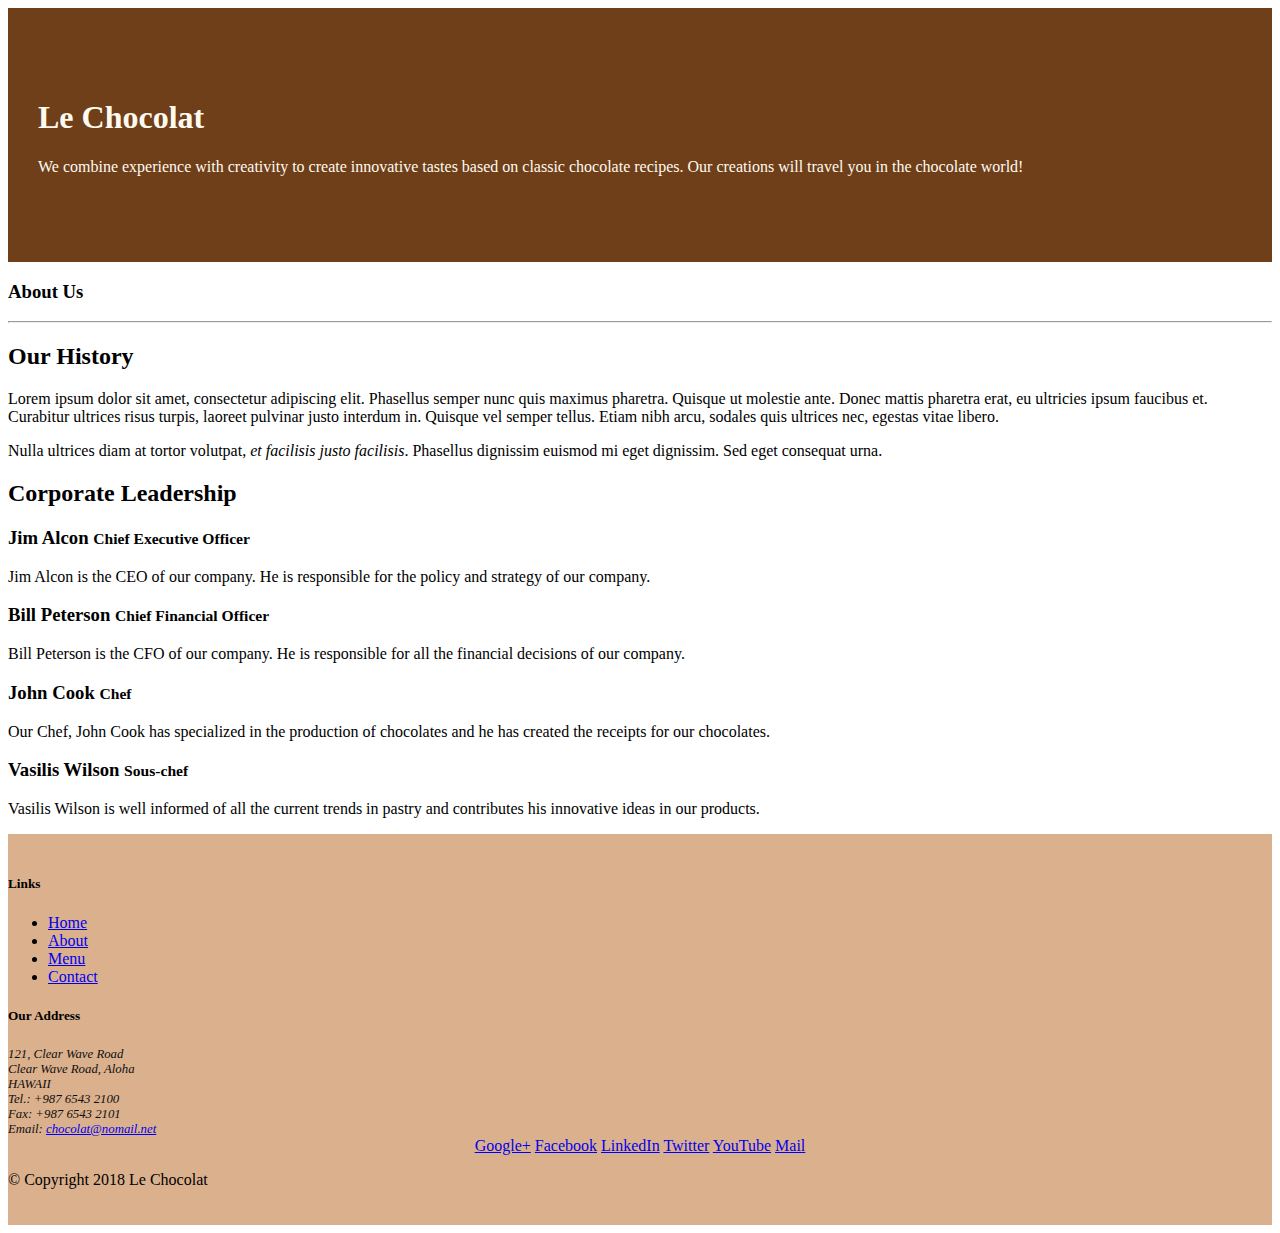
==== aboutus.html @ 1d68b019 "Bootstrap Assignment 1 Task 1" ====
<!DOCTYPE html>
<html lang="en">

        <head>
                <title>Le Chocolat</title>
                <!-- Required meta tags always come first -->
                <meta charset="utf-8">
                <meta name="viewport" content="width=device-width, initial-scale=1, shrink-to-fit=no">
                <meta http-equiv="x-ua-compatible" content="ie=edge">
                <!-- Bootstrap CSS -->
                <link rel="stylesheet" href="node_modules/bootstrap/dist/css/bootstrap.min.css">
                <link href="css/styles.css" rel="stylesheet">
            </head>

<body>

    <header class="jumbotron">
        <div class="container">
            <div class="row row-header">
                <div class="col-12 col-sm-8">
                    <h1>Le Chocolat</h1>
                    <p>We combine experience with creativity to create innovative tastes based on classic chocolate recipes. Our creations will travel you in the chocolate world!</p>
                </div>
                <div class="col col-sm">
                </div>
            </div>
        </div>
    </header>

    <div>
        <div>
            <div>
               <h3>About Us</h3>
               <hr>
            </div>
        </div>
        
        <div>
            <div>
                <h2>Our History</h2>
                <p>Lorem ipsum dolor sit amet, consectetur adipiscing elit. Phasellus semper nunc quis maximus pharetra. Quisque ut molestie ante. Donec mattis pharetra erat, eu ultricies ipsum faucibus et. Curabitur ultrices risus turpis, laoreet pulvinar justo interdum in. Quisque vel semper tellus. Etiam nibh arcu, sodales quis ultrices nec, egestas vitae libero. </p>
                <p>Nulla ultrices diam at tortor volutpat, <em>et facilisis justo facilisis</em>. Phasellus dignissim euismod mi eget dignissim. Sed eget consequat urna. </p>
            </div>
            <div>
            </div>
        </div>


        <div>
            <div>
                <h2>Corporate Leadership</h2>
                <h3>Jim Alcon <small>Chief Executive Officer </small></h3>
                <p>Jim Alcon is the CEO of our company. He is responsible for the policy and strategy of our company. </p>
                <h3>Bill Peterson  <small>Chief Financial Officer </small></h3>
                <p>Bill Peterson is the CFO of our company. He is responsible for all the financial decisions of our company. </p>
                <h3>John Cook <small>Chef</small></h3>
                <p>Our Chef, John Cook has specialized in the production of chocolates and he has created the receipts for our chocolates. </p>
                <h3>Vasilis Wilson  <small>Sous-chef </small></h3>
                <p>Vasilis Wilson is well informed of all the current trends in pastry and contributes his innovative ideas in our products. </p>
            </div>
       </div>

    </div>

    <footer class="footer">
        <div class="container">
            <div class="row">             
                <div class="col-5 offset-1 col-sm-2">
                    <h5>Links</h5>
                    <ul class="list-unstyled">
                        <li><a href="#">Home</a></li>
                        <li><a href="#">About</a></li>
                        <li><a href="#">Menu</a></li>
                        <li><a href="#">Contact</a></li>
                    </ul>
                </div>
                <div class="col-6 col-sm-5">
                    <h5>Our Address</h5>
                    <address>
                        121, Clear Wave Road<br>
                        Clear Wave Road, Aloha<br>
                        HAWAII<br>
                        Tel.: +987 6543 2100<br>
                        Fax: +987 6543 2101<br>
                        Email: <a href="mailto:chocolat@nomail.net">chocolat@nomail.net</a>
		           </address>
                </div>
                <div class="col-sm align-self-center">
                    <div style="text-align:center">
                        <a href="http://google.com/+">Google+</a>
                        <a href="http://www.facebook.com/profile.php?id=">Facebook</a>
                        <a href="http://www.linkedin.com/in/">LinkedIn</a>
                        <a href="http://twitter.com/">Twitter</a>
                        <a href="http://youtube.com/">YouTube</a>
                        <a href="mailto:">Mail</a>
                    </div>
                </div>
           </div>
           <div class="row justify-content-center">             
                <div class="col-auto">
                    <p>&copy; Copyright 2018 Le Chocolat</p>
                </div>
           </div>
        </div>
    </footer>
    <!-- jQuery first, then Tether, then Bootstrap JS. -->
    <script src="node_modules/jquery/dist/jquery.min.js"></script>
    <script src="node_modules/tether/dist/js/tether.min.js"></script>
    <script src="node_modules/popper.js/dist/umd/popper.min.js"></script>
    <script src="node_modules/bootstrap/dist/js/bootstrap.min.js"></script>
</body>

</html>
---- css/styles.css ----
.row-header{
    margin:0px auto;
    padding:0px;
}
.row-content {
    margin:0px auto;
    padding: 50px 0px 50px 0px;
    border-bottom: 1px ridge;
    min-height:400px;
}
.footer{
    background-color: #dbb08d;
    margin:0px auto;
    padding: 20px 0px 20px 0px;
}

.jumbotron {
    padding:70px 30px 70px 30px;
    margin:0px auto;
    background: #6E3F19;
    color:floralwhite;
}
address{
    font-size:80%;
    margin:0px;
    color:#0f0f0f;
}
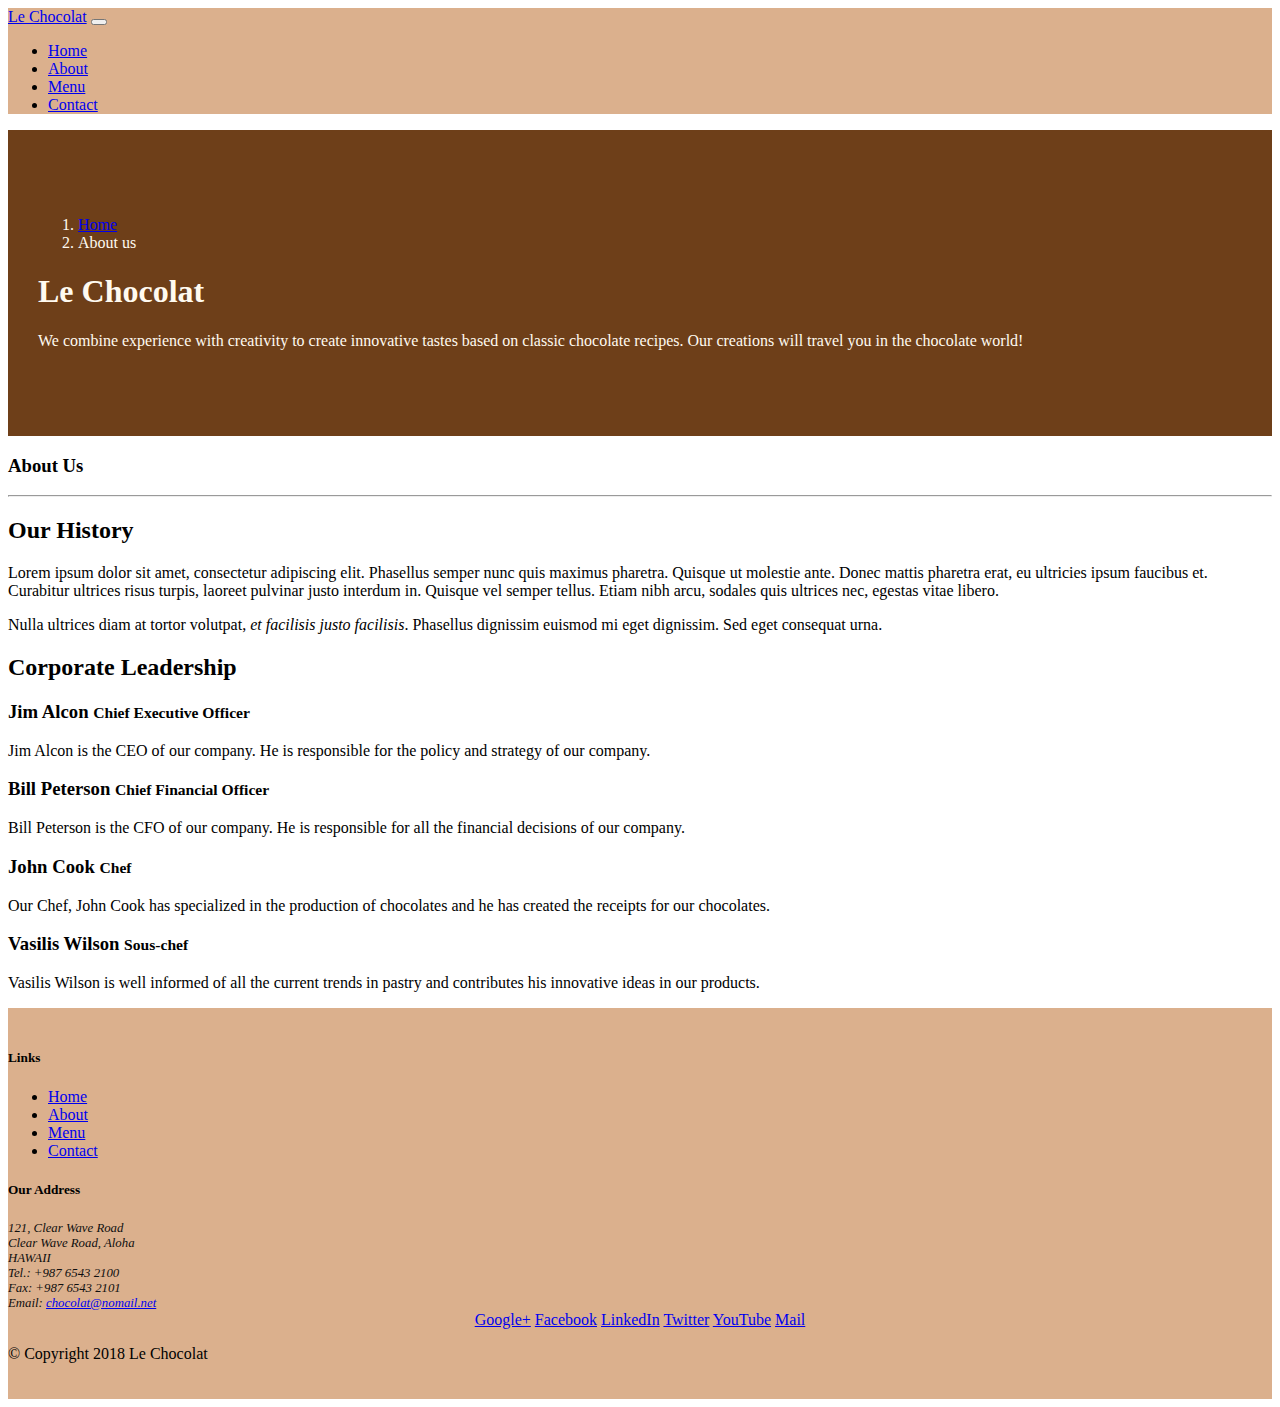
==== commit d7367fb2: "Navbar and Breadcrumbs" ====
--- a/aboutus.html
+++ b/aboutus.html
@@ -13,8 +13,29 @@
             </head>
 
 <body>
-
+        <nav class="navbar navbar-expand-md navbar-light bg-light fixed-top" >
+                <div class="container">
+                    <a class="navbar-brand" href="#">Le Chocolat</a>
+                    <button class="navbar-toggler" type="button" data-toggle="collapse"  data-target="#Navbar">
+                        <span class="navbar-toggler-icon"></span>
+                    </button>
+                    <div class="collapse navbar-collapse" id="Navbar">
+                        <ul class="navbar-nav">
+                            <li class="nav-item"><a class="nav-link" href="./index.html"> Home</a></li>
+                            <li class="nav-item active"><a class="nav-link" href="#">About</a></li>
+                            <li class="nav-item"><a class="nav-link" href="#">Menu</a></li>
+                            <li class="nav-item"><a class="nav-link" href="#">Contact</a></li>
+                        </ul>
+                    </div>            
+                </div>
+            </nav>
     <header class="jumbotron">
+            <nav aria-label="breadcrumb">
+                    <ol class="breadcrumb">
+                      <li class="breadcrumb-item"><a href="./index.html">Home</a></li>
+                      <li class="breadcrumb-item active" aria-current="page">About us</li>
+                    </ol>
+                  </nav>
         <div class="container">
             <div class="row row-header">
                 <div class="col-12 col-sm-8">
--- a/css/styles.css
+++ b/css/styles.css
@@ -25,4 +25,5 @@
     font-size:80%;
     margin:0px;
     color:#0f0f0f;
-}+}
+.bg-light{background-color: #dbb08d !important}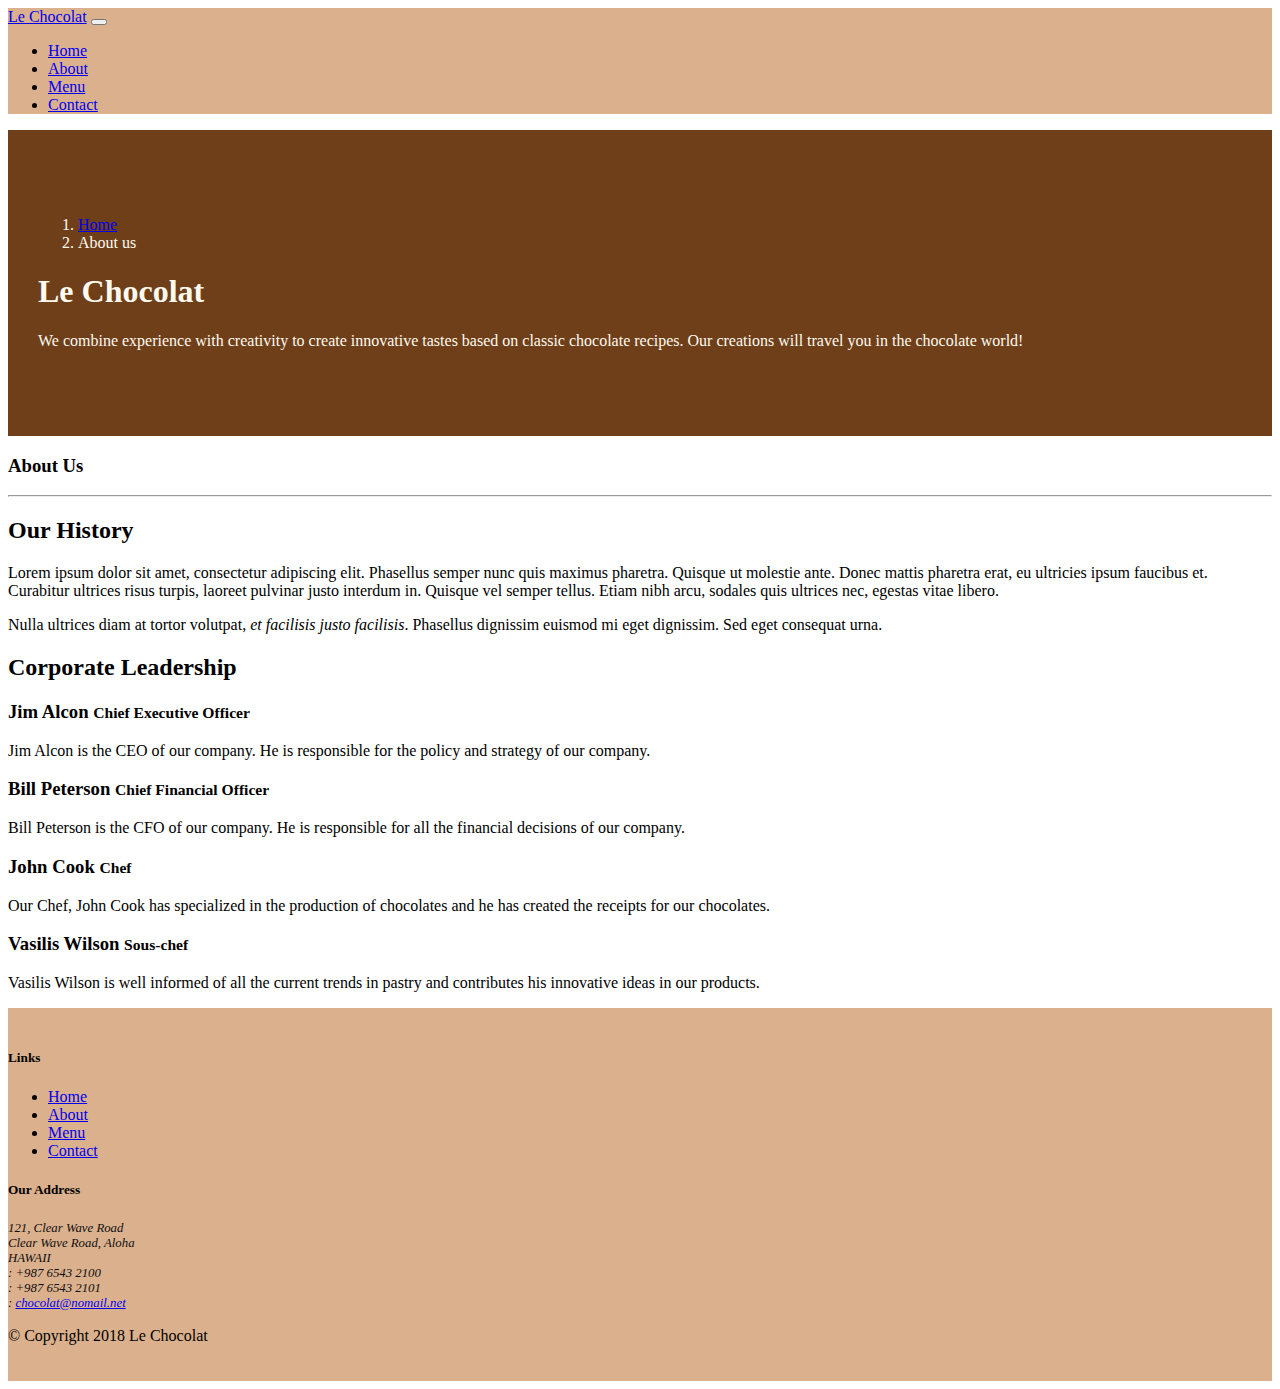
==== commit 93fc5533: "Icon Fonts" ====
--- a/aboutus.html
+++ b/aboutus.html
@@ -10,6 +10,7 @@
                 <!-- Bootstrap CSS -->
                 <link rel="stylesheet" href="node_modules/bootstrap/dist/css/bootstrap.min.css">
                 <link href="css/styles.css" rel="stylesheet">
+                <link rel="stylesheet" href="node_modules/font-awesome/css/font-awesome.min.css">
             </head>
 
 <body>
@@ -21,10 +22,18 @@
                     </button>
                     <div class="collapse navbar-collapse" id="Navbar">
                         <ul class="navbar-nav">
-                            <li class="nav-item"><a class="nav-link" href="./index.html"> Home</a></li>
-                            <li class="nav-item active"><a class="nav-link" href="#">About</a></li>
-                            <li class="nav-item"><a class="nav-link" href="#">Menu</a></li>
-                            <li class="nav-item"><a class="nav-link" href="#">Contact</a></li>
+                            <li class="nav-item">
+                                <a class="nav-link" href="./index.html"> <span class="fa fa-home fa-lg"></span>Home</a>
+                            </li>
+                            <li class="nav-item active">
+                                <a class="nav-link" href="#"><span class="fa fa-info fa-lg"></span> About</a>
+                            </li>
+                            <li class="nav-item">
+                                <a class="nav-link" href="#"><span class="fa fa-list fa-lg"></span> Menu</a>
+                            </li>
+                            <li class="nav-item">
+                                <a class="nav-link" href="#"><span class="fa fa-address-card fa-lg"></span>Contact</a>
+                            </li>
                         </ul>
                     </div>            
                 </div>
@@ -101,19 +110,26 @@
                         121, Clear Wave Road<br>
                         Clear Wave Road, Aloha<br>
                         HAWAII<br>
-                        Tel.: +987 6543 2100<br>
-                        Fax: +987 6543 2101<br>
-                        Email: <a href="mailto:chocolat@nomail.net">chocolat@nomail.net</a>
+                        <i class="fa fa-phone fa-lg"></i>: +987 6543 2100 <br>
+<i class="fa fa-fax fa-lg"></i>: +987 6543 2101 <br>
+<i class="fa fa-envelope fa-lg"></i>: 
+<a href="mailto: chocolat@nomail.net"> chocolat@nomail.net </a>
 		           </address>
                 </div>
                 <div class="col-sm align-self-center">
                     <div style="text-align:center">
-                        <a href="http://google.com/+">Google+</a>
-                        <a href="http://www.facebook.com/profile.php?id=">Facebook</a>
-                        <a href="http://www.linkedin.com/in/">LinkedIn</a>
-                        <a href="http://twitter.com/">Twitter</a>
-                        <a href="http://youtube.com/">YouTube</a>
-                        <a href="mailto:">Mail</a>
+                        <a class="btn btn-social-icon btn-google-plus" href ="http://google.com/+">
+                            <i class="fa fa-google-plus"></i></a>
+                        <a class="btn btn-social-icon btn-facebook" href="http://www.facebook.com/profile.php?id=">
+                            <i class="fa fa-facebook"></i></a>
+                        <a class="btn btn-social-icon btn-linkedin" href="http://www.linkedin.com/in/">
+                            <i class="fa fa-linkedin"></i></a>
+                        <a class="btn btn-social-icon btn-twitter" href="http://twitter.com/">
+                            <i class="fa fa-twitter"></i></a>
+                        <a class="btn btn-social-icon btn-youtube" href="http://youtube.com/">
+                            <i class="fa fa-youtube"></i></a>
+                        <a class="btn btn-social-icon" href="mailto:">
+                            <i class="fa fa-envelope-o"></i></a>
                     </div>
                 </div>
            </div>
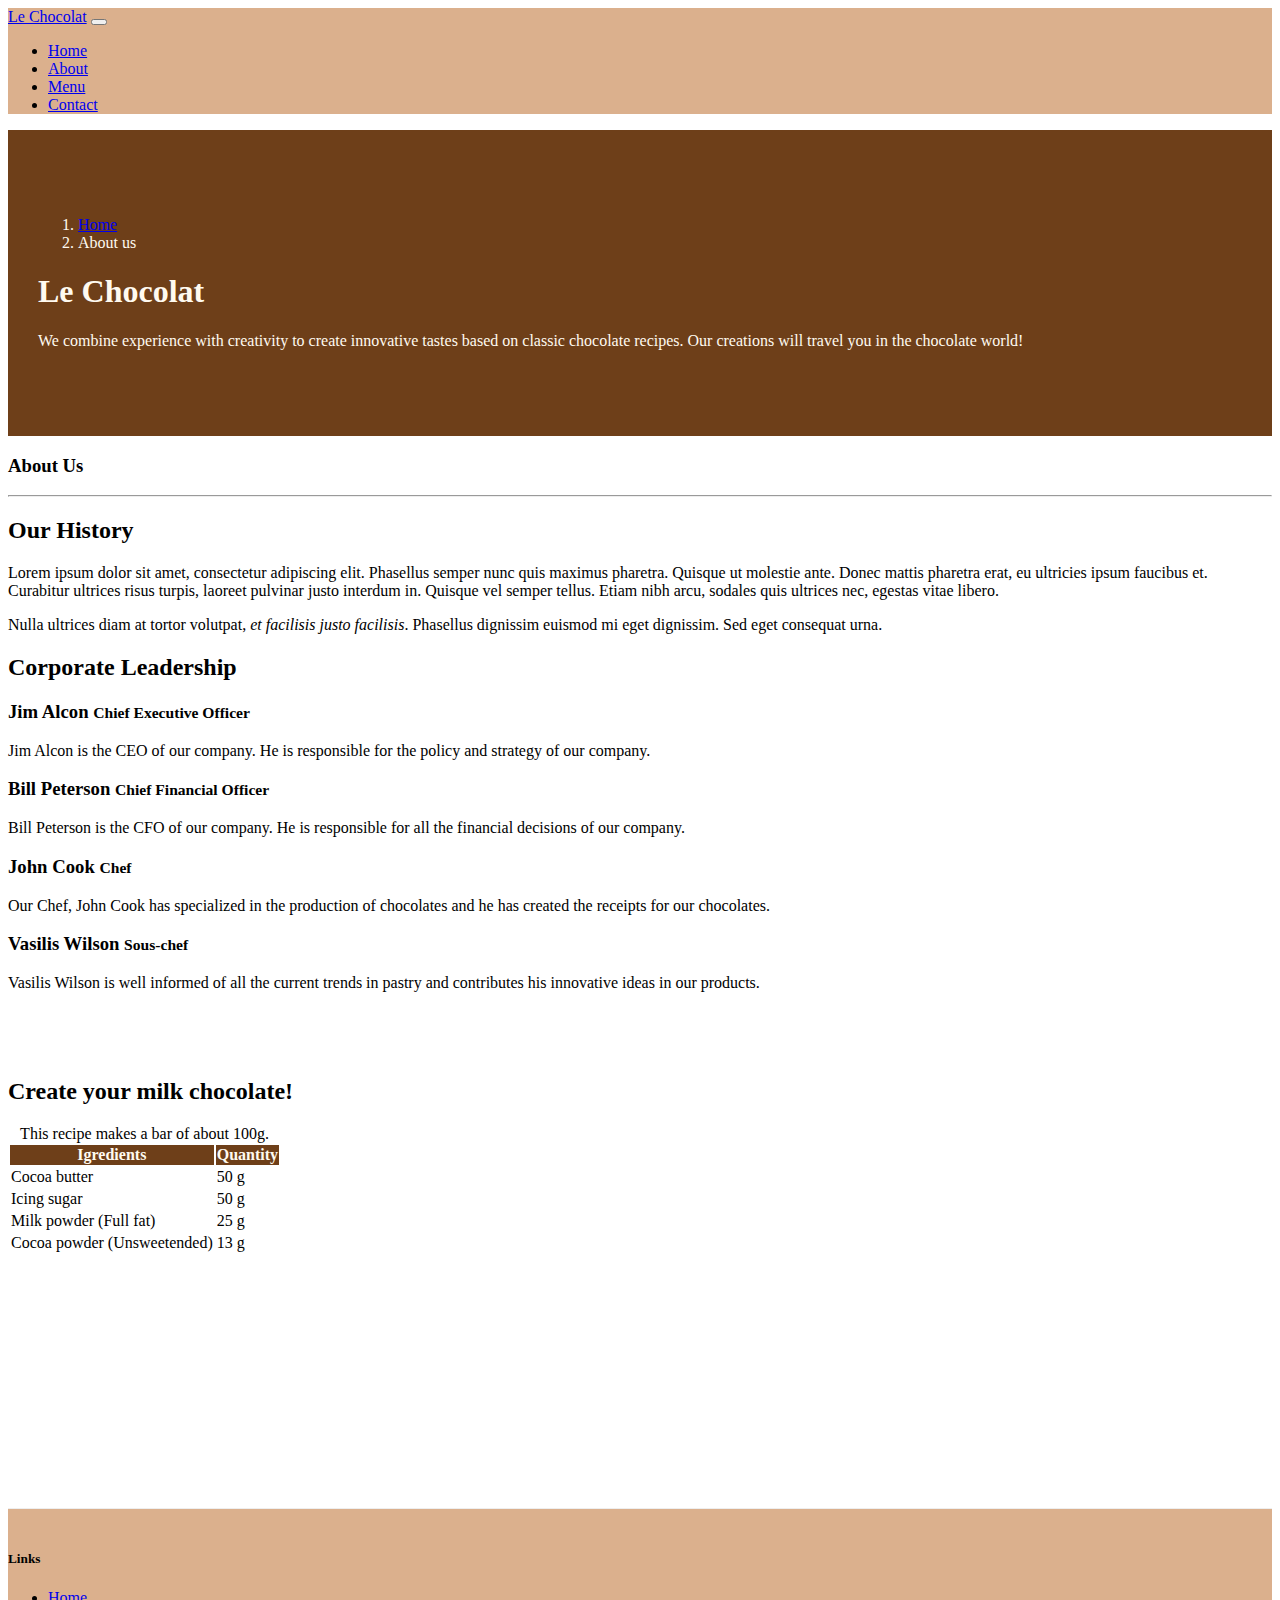
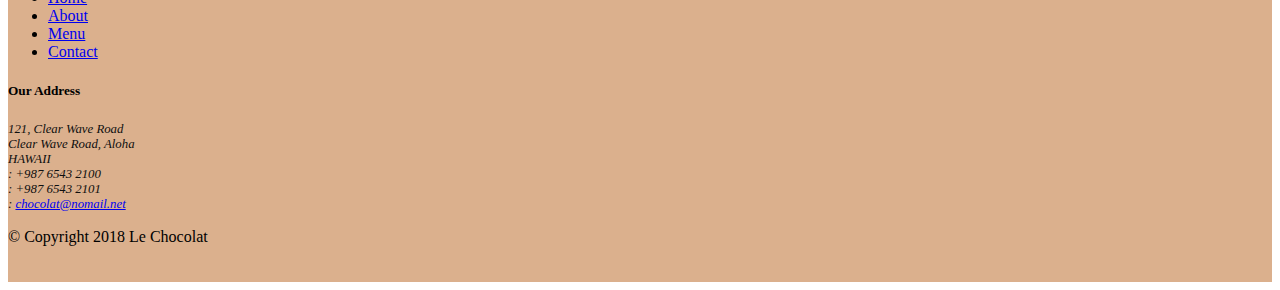
==== commit fe0b01c9: "Bootstrap Assignment 1 Task 2" ====
--- a/aboutus.html
+++ b/aboutus.html
@@ -58,7 +58,7 @@
     </header>
 
     <div>
-        <div>
+        <div class="col-12">
             <div>
                <h3>About Us</h3>
                <hr>
@@ -66,7 +66,7 @@
         </div>
         
         <div>
-            <div>
+            <div class="col-12 col-sm-6">
                 <h2>Our History</h2>
                 <p>Lorem ipsum dolor sit amet, consectetur adipiscing elit. Phasellus semper nunc quis maximus pharetra. Quisque ut molestie ante. Donec mattis pharetra erat, eu ultricies ipsum faucibus et. Curabitur ultrices risus turpis, laoreet pulvinar justo interdum in. Quisque vel semper tellus. Etiam nibh arcu, sodales quis ultrices nec, egestas vitae libero. </p>
                 <p>Nulla ultrices diam at tortor volutpat, <em>et facilisis justo facilisis</em>. Phasellus dignissim euismod mi eget dignissim. Sed eget consequat urna. </p>
@@ -77,7 +77,7 @@
 
 
         <div>
-            <div>
+            <div class="col-12">
                 <h2>Corporate Leadership</h2>
                 <h3>Jim Alcon <small>Chief Executive Officer </small></h3>
                 <p>Jim Alcon is the CEO of our company. He is responsible for the policy and strategy of our company. </p>
@@ -89,7 +89,42 @@
                 <p>Vasilis Wilson is well informed of all the current trends in pastry and contributes his innovative ideas in our products. </p>
             </div>
        </div>
-
+       <div class="row row-content">
+        <div class="col-12 col-sm-9">
+          <h2> Create your milk chocolate!</h2>
+          <div class="table-responsive">
+            <table class="table table-hover">
+            <caption>This recipe makes a bar of about 100g.</caption>
+            <thead class="thead-dark">
+                <tr>
+                    <th>Igredients</th>
+                    <th>Quantity</th>
+                </tr>
+            </thead>
+            <tbody>
+                <tr >
+                    <td>Cocoa butter</td>
+                    <td>50 g</td>
+                </tr>
+                <tr>
+                    <td>Icing sugar</td>
+                    <td>50 g</td>
+                </tr>
+                <tr>
+                    <td>Milk powder (Full fat)</td>
+                    <td>25 g</td>
+                </tr>
+                <tr>
+                    <td>Cocoa powder (Unsweetended)</td>
+                    <td>13 g</td>
+                </tr>
+            </tbody>
+            </table>
+        </div>
+        </div>
+        <div class="col-12 col-sm-3">
+        </div>
+      </div>
     </div>
 
     <footer class="footer">
--- a/css/styles.css
+++ b/css/styles.css
@@ -26,4 +26,10 @@
     margin:0px;
     color:#0f0f0f;
 }
-.bg-light{background-color: #dbb08d !important}+.bg-light{background-color: #dbb08d !important}
+
+.table .thead-dark th{
+    color:floralwhite;
+    background-color:#6E3F19
+}
+tr:hover {background-color:#dbb08db0!important}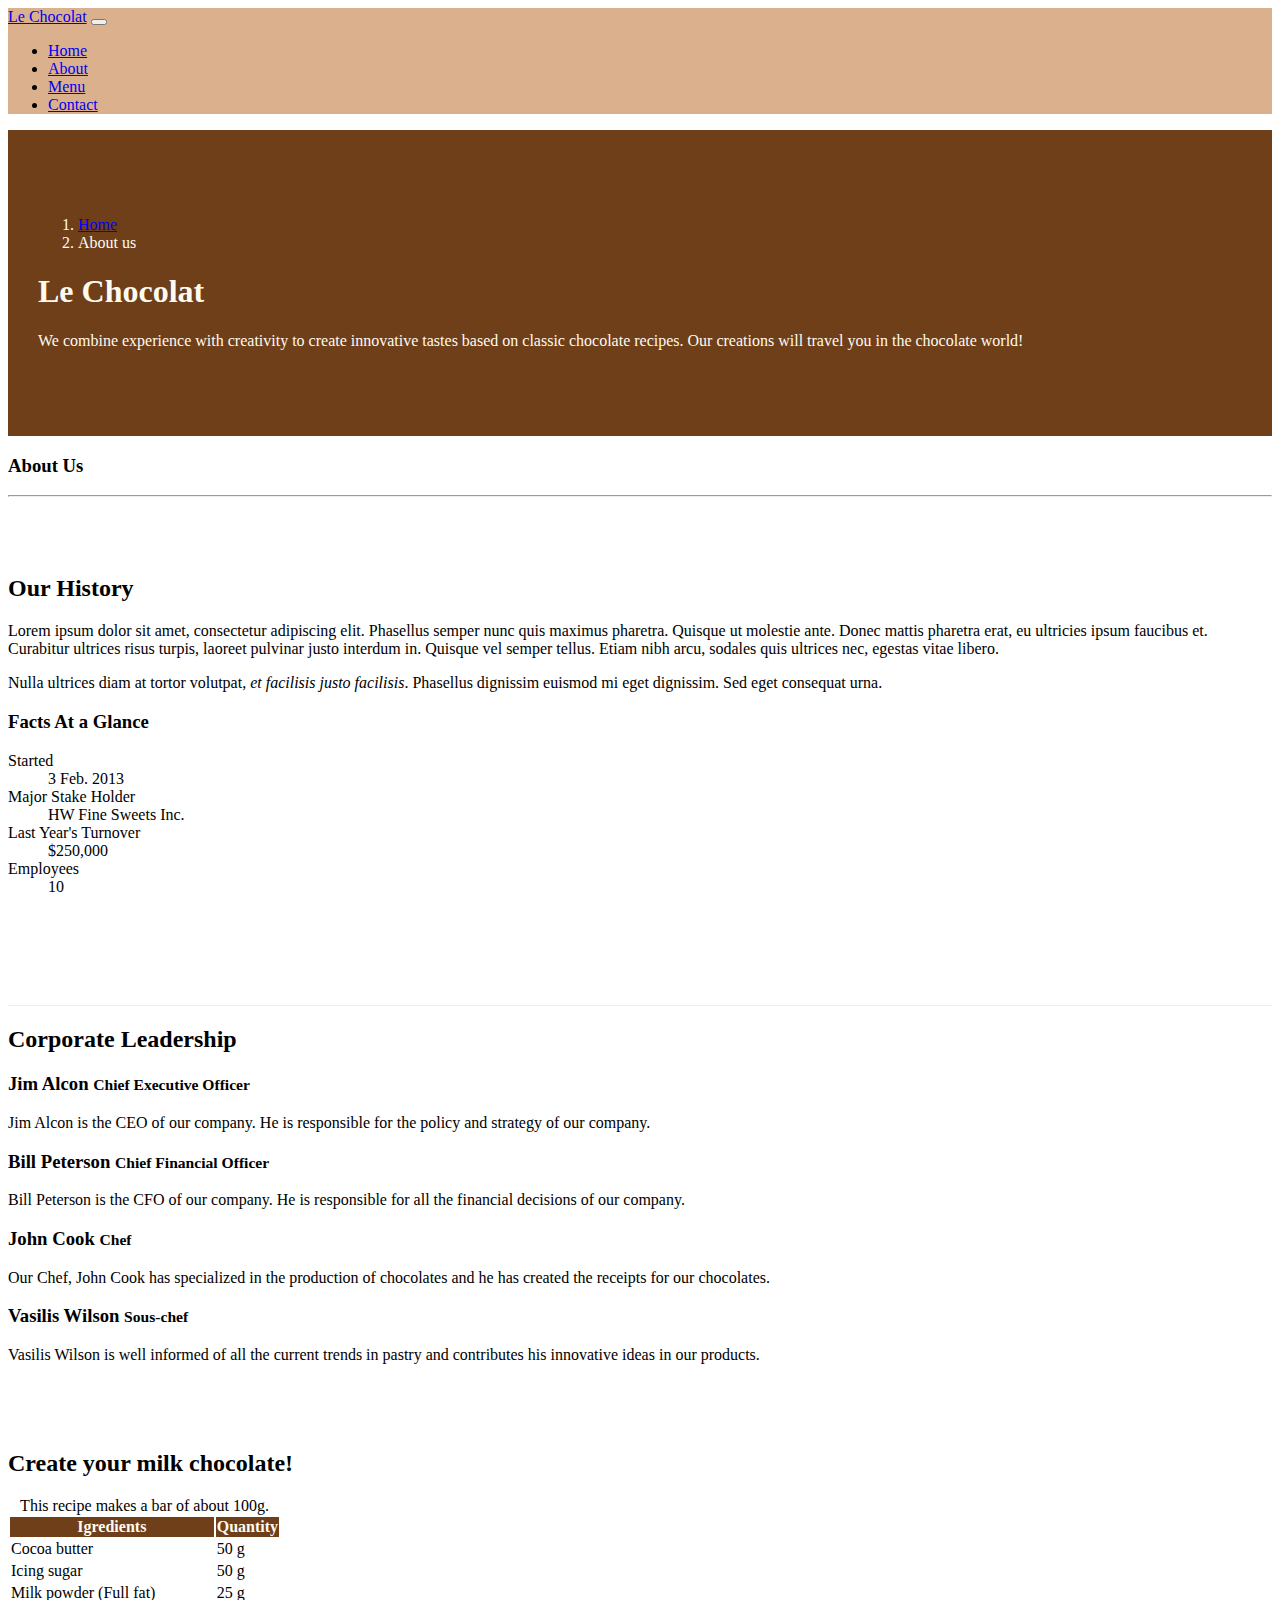
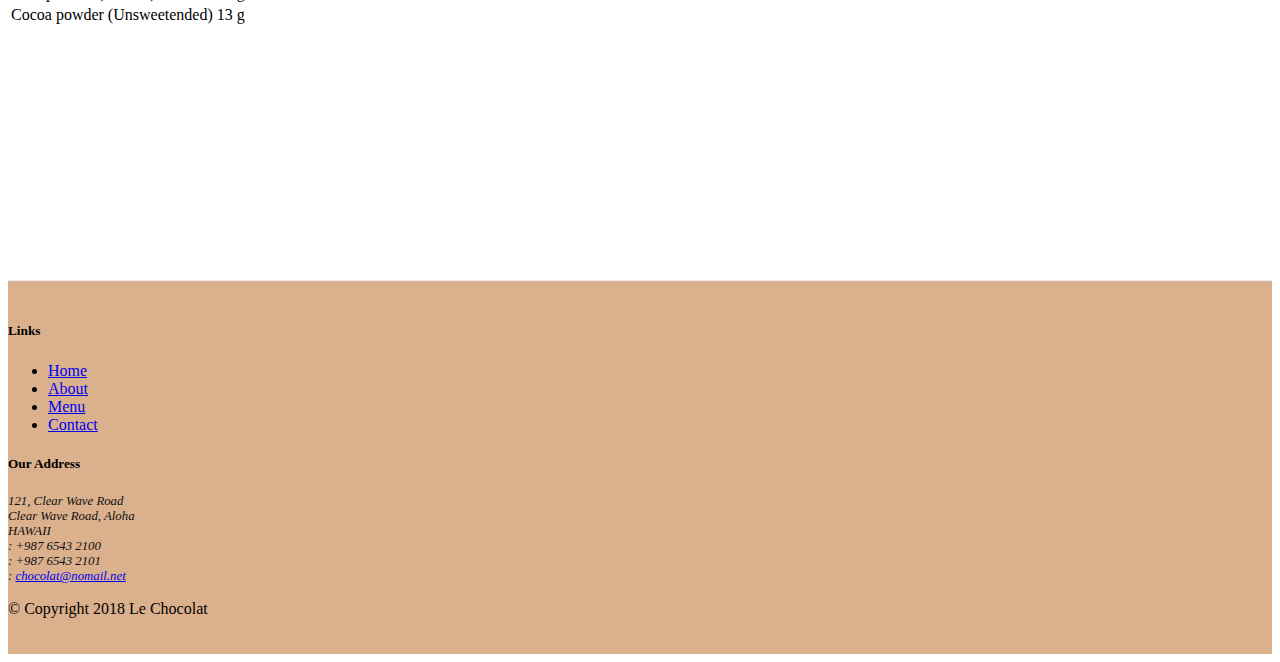
==== commit c6e24f38: "Tables and Cards" ====
--- a/aboutus.html
+++ b/aboutus.html
@@ -65,13 +65,28 @@
             </div>
         </div>
         
-        <div>
+        <div class="row row-content">
             <div class="col-12 col-sm-6">
                 <h2>Our History</h2>
                 <p>Lorem ipsum dolor sit amet, consectetur adipiscing elit. Phasellus semper nunc quis maximus pharetra. Quisque ut molestie ante. Donec mattis pharetra erat, eu ultricies ipsum faucibus et. Curabitur ultrices risus turpis, laoreet pulvinar justo interdum in. Quisque vel semper tellus. Etiam nibh arcu, sodales quis ultrices nec, egestas vitae libero. </p>
                 <p>Nulla ultrices diam at tortor volutpat, <em>et facilisis justo facilisis</em>. Phasellus dignissim euismod mi eget dignissim. Sed eget consequat urna. </p>
             </div>
-            <div>
+            <div class="col col-sm"> 
+                    <div class="card">
+                            <h3 class="card-header bg-secondary text-white">Facts At a Glance</h3>
+                            <div class="card-body">
+                                <dl class="row">
+                                    <dt class="col-6">Started</dt>
+                                    <dd class="col-6">3 Feb. 2013</dd>
+                                    <dt class="col-6">Major Stake Holder</dt>
+                                    <dd class="col-6">HW Fine Sweets Inc.</dd>
+                                    <dt class="col-6">Last Year's Turnover</dt>
+                                    <dd class="col-6">$250,000</dd>
+                                    <dt class="col-6">Employees</dt>
+                                    <dd class="col-6">10</dd>
+                                </dl>
+                            </div>
+                        </div>
             </div>
         </div>
 
@@ -80,13 +95,13 @@
             <div class="col-12">
                 <h2>Corporate Leadership</h2>
                 <h3>Jim Alcon <small>Chief Executive Officer </small></h3>
-                <p>Jim Alcon is the CEO of our company. He is responsible for the policy and strategy of our company. </p>
+                <p class="d-none .d-sm-block">Jim Alcon is the CEO of our company. He is responsible for the policy and strategy of our company. </p>
                 <h3>Bill Peterson  <small>Chief Financial Officer </small></h3>
-                <p>Bill Peterson is the CFO of our company. He is responsible for all the financial decisions of our company. </p>
+                <p class="d-none .d-sm-block">Bill Peterson is the CFO of our company. He is responsible for all the financial decisions of our company. </p>
                 <h3>John Cook <small>Chef</small></h3>
-                <p>Our Chef, John Cook has specialized in the production of chocolates and he has created the receipts for our chocolates. </p>
+                <p class="d-none .d-sm-block">Our Chef, John Cook has specialized in the production of chocolates and he has created the receipts for our chocolates. </p>
                 <h3>Vasilis Wilson  <small>Sous-chef </small></h3>
-                <p>Vasilis Wilson is well informed of all the current trends in pastry and contributes his innovative ideas in our products. </p>
+                <p class="d-none .d-sm-block">Vasilis Wilson is well informed of all the current trends in pastry and contributes his innovative ideas in our products. </p>
             </div>
        </div>
        <div class="row row-content">
--- a/css/styles.css
+++ b/css/styles.css
@@ -30,6 +30,6 @@
 
 .table .thead-dark th{
     color:floralwhite;
-    background-color:#6E3F19
+    background-color:#6E3F19;
 }
 tr:hover {background-color:#dbb08db0!important}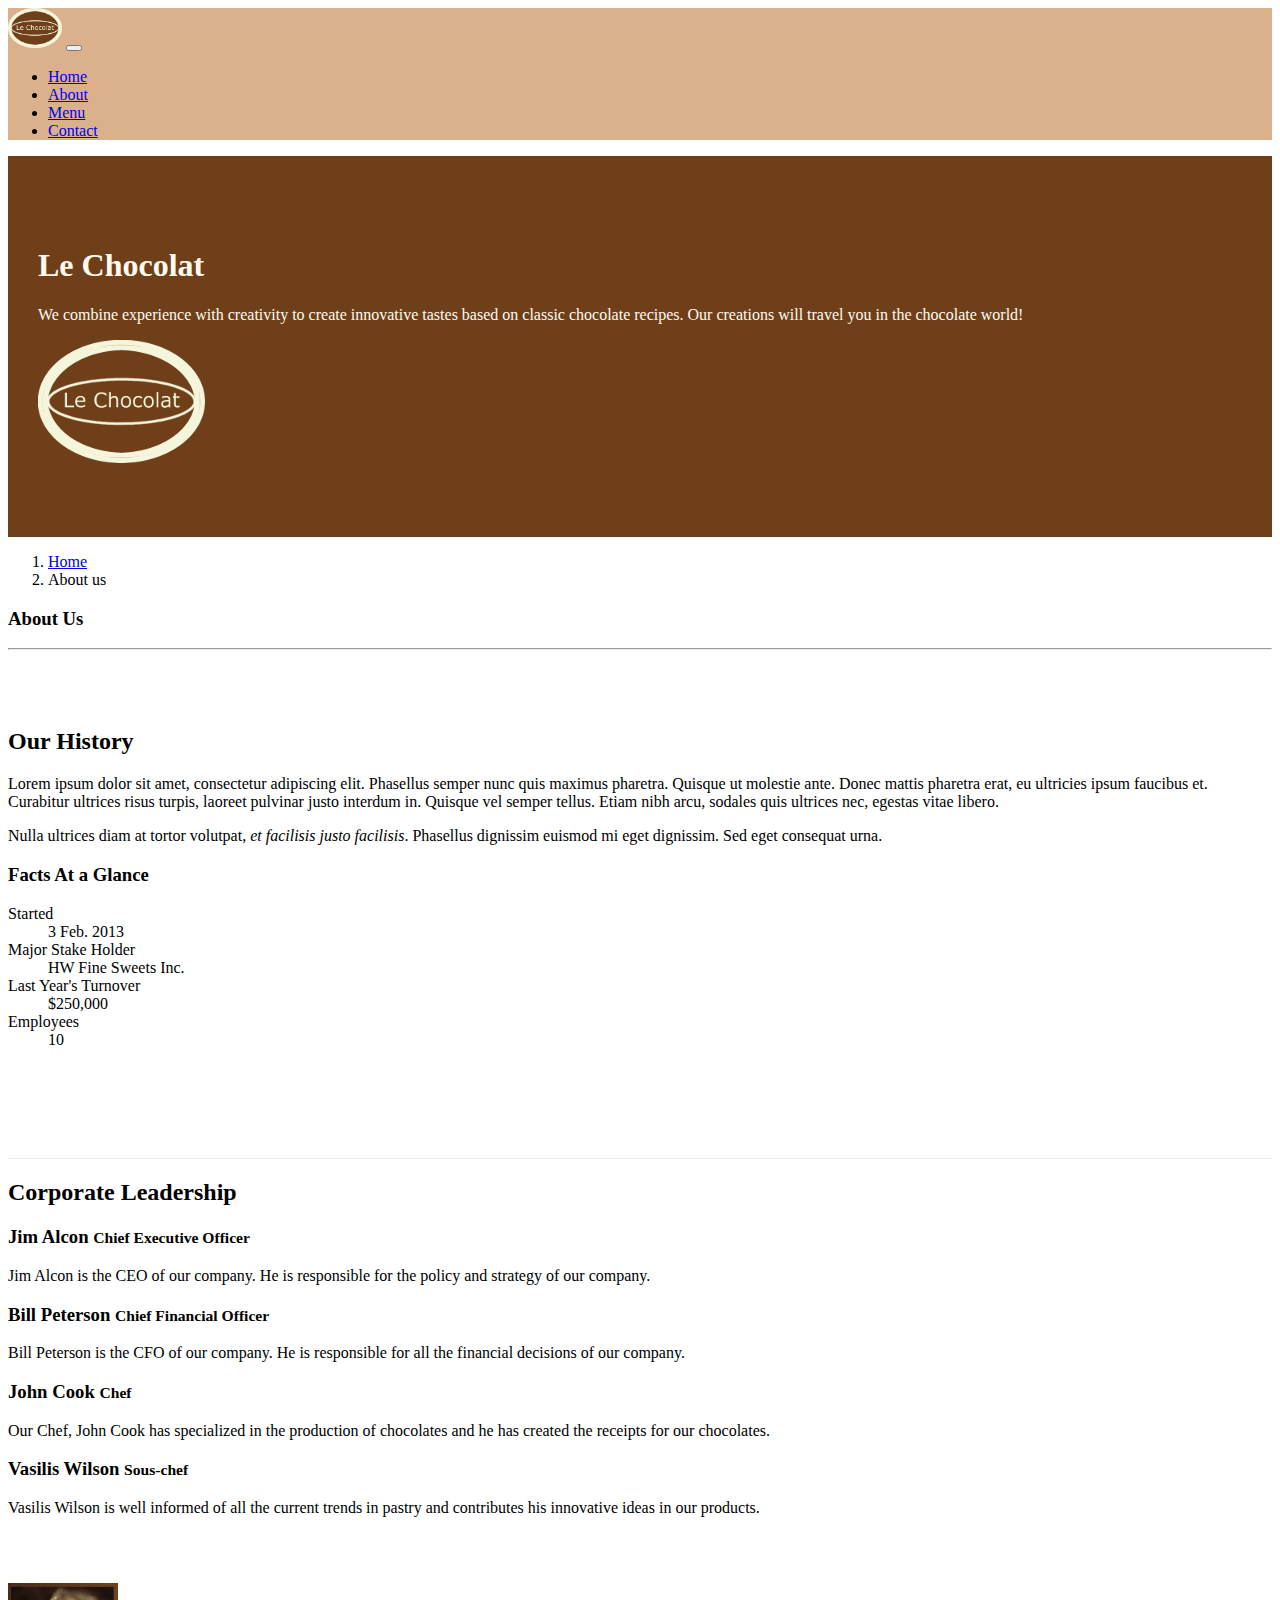
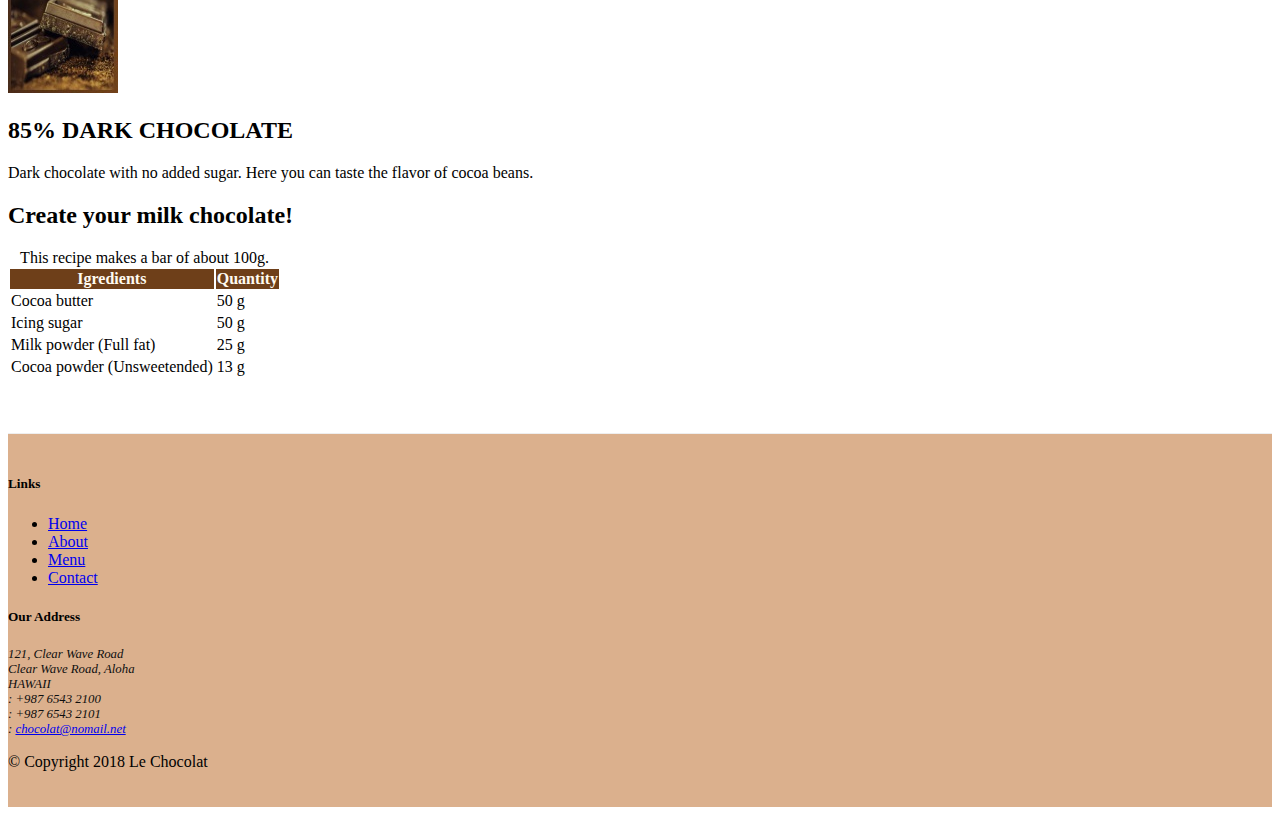
==== commit 8360e9b4: "Images and Media" ====
--- a/aboutus.html
+++ b/aboutus.html
@@ -16,7 +16,8 @@
 <body>
         <nav class="navbar navbar-expand-md navbar-light bg-light fixed-top" >
                 <div class="container">
-                    <a class="navbar-brand" href="#">Le Chocolat</a>
+                    
+<a class="navbar-brand" href="./index.html"><img src="images/logo.png" height="40" width="54"></a>
                     <button class="navbar-toggler" type="button" data-toggle="collapse"  data-target="#Navbar">
                         <span class="navbar-toggler-icon"></span>
                     </button>
@@ -39,24 +40,27 @@
                 </div>
             </nav>
     <header class="jumbotron">
-            <nav aria-label="breadcrumb">
-                    <ol class="breadcrumb">
-                      <li class="breadcrumb-item"><a href="./index.html">Home</a></li>
-                      <li class="breadcrumb-item active" aria-current="page">About us</li>
-                    </ol>
-                  </nav>
+            
         <div class="container">
+            
             <div class="row row-header">
                 <div class="col-12 col-sm-8">
                     <h1>Le Chocolat</h1>
                     <p>We combine experience with creativity to create innovative tastes based on classic chocolate recipes. Our creations will travel you in the chocolate world!</p>
                 </div>
                 <div class="col col-sm">
-                </div>
-            </div>
-        </div>
+                        <img src="images/logo.png" class="img-fluid">
+                    </div>
+            </div>
+        </div>
+        
     </header>
-
+    <nav aria-label="breadcrumb">
+            <ol class="breadcrumb">
+              <li class="breadcrumb-item"><a href="./index.html">Home</a></li>
+              <li class="breadcrumb-item active" aria-current="page">About us</li>
+            </ol>
+          </nav>
     <div>
         <div class="col-12">
             <div>
@@ -105,6 +109,15 @@
             </div>
        </div>
        <div class="row row-content">
+            <div class="media">
+                    <img class="d-flex mr-3 img-thumbnail align-self-center"
+                        src="images/dark85.jpg" alt="85% DARK CHOCOLATE">
+                    <div class="media-body">
+                        <h2 class="mt-0">85% DARK CHOCOLATE</h2>
+                        <p class="col d-none d-md-block">Dark chocolate with no added sugar. 
+                        Here you can taste the flavor of cocoa beans.</p>
+                    </div>
+                </div>            
         <div class="col-12 col-sm-9">
           <h2> Create your milk chocolate!</h2>
           <div class="table-responsive">
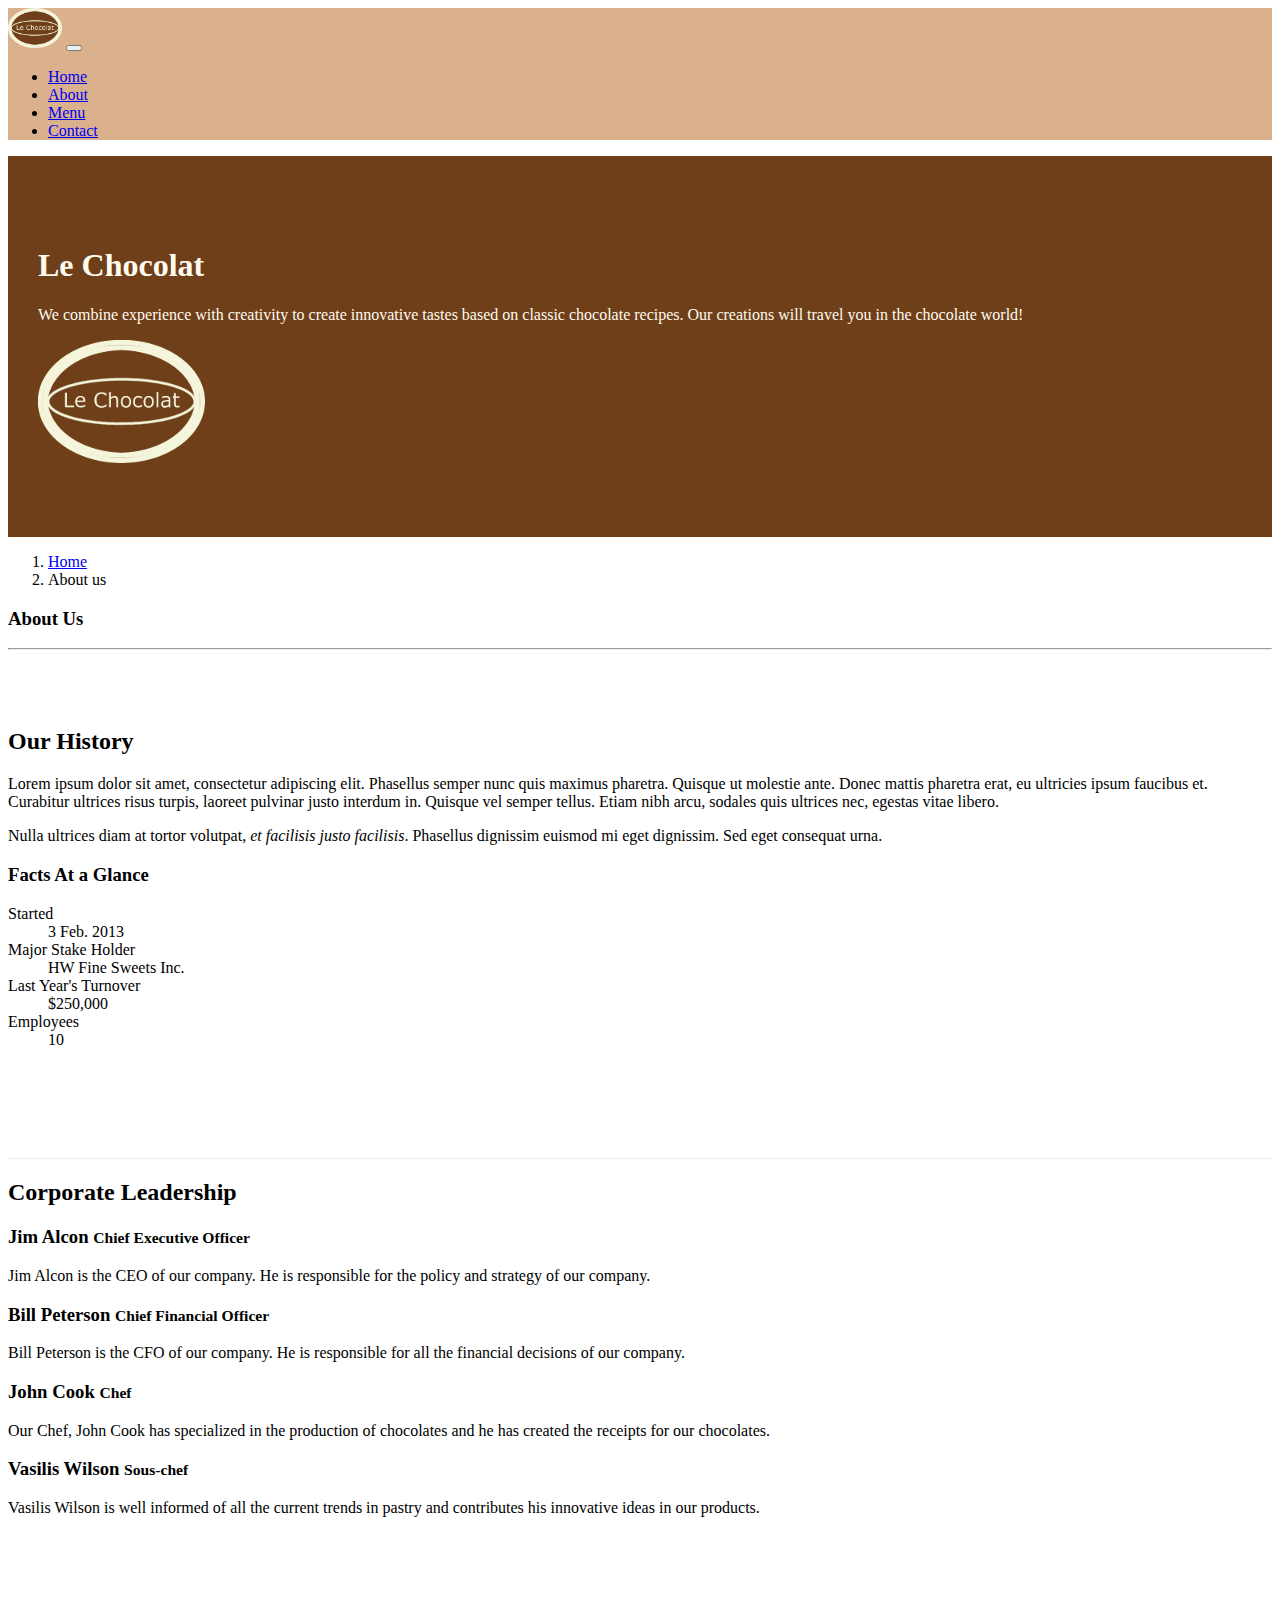
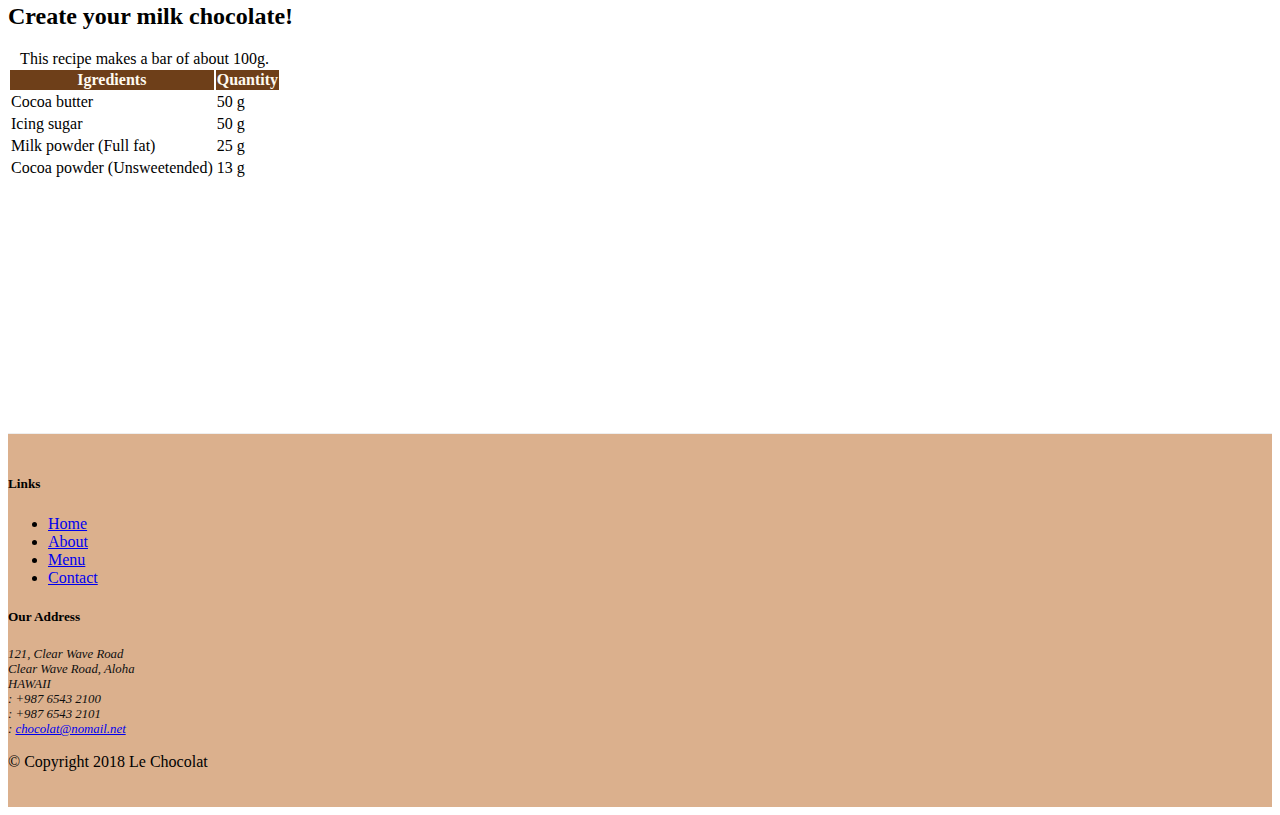
==== commit b67a954e: "Alerting Users" ====
--- a/aboutus.html
+++ b/aboutus.html
@@ -109,15 +109,7 @@
             </div>
        </div>
        <div class="row row-content">
-            <div class="media">
-                    <img class="d-flex mr-3 img-thumbnail align-self-center"
-                        src="images/dark85.jpg" alt="85% DARK CHOCOLATE">
-                    <div class="media-body">
-                        <h2 class="mt-0">85% DARK CHOCOLATE</h2>
-                        <p class="col d-none d-md-block">Dark chocolate with no added sugar. 
-                        Here you can taste the flavor of cocoa beans.</p>
-                    </div>
-                </div>            
+           
         <div class="col-12 col-sm-9">
           <h2> Create your milk chocolate!</h2>
           <div class="table-responsive">
